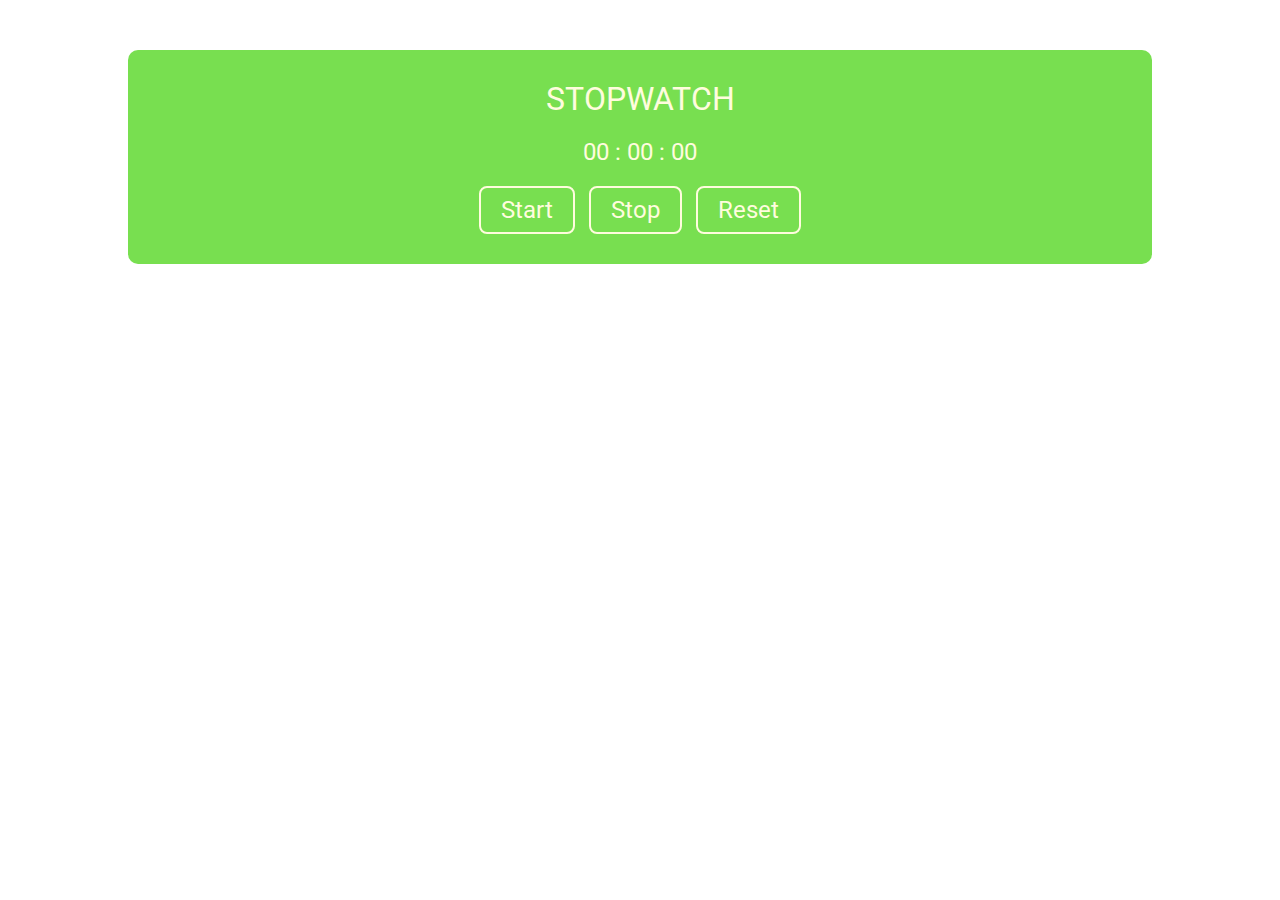
==== stopwatch/index.html @ ac77753b "commit/JS" ====
<!DOCTYPE html>
<html lang="en">

<head>
    <meta charset="UTF-8">
    <meta http-equiv="X-UA-Compatible" content="IE=edge">
    <meta name="viewport" content="width=device-width, initial-scale=1.0">
    <title>Document</title>
    <style>
        @import url('https://fonts.googleapis.com/css2?family=Balsamiq+Sans:ital@1&family=Karla:ital,wght@0,200;0,300;0,400;0,500;0,600;1,300&family=Montserrat:wght@300;400&family=Nunito:ital,wght@0,300;0,400;0,500;0,600;0,700;1,300;1,400;1,500;1,600&family=Open+Sans:wght@300&family=Quicksand:wght@300;400;500;600&family=Roboto:ital,wght@0,100;0,300;0,400;0,500;1,300;1,400&family=Rubik:ital,wght@0,300;0,400;0,500;0,600;1,300&family=Ubuntu:wght@300&family=Work+Sans:wght@300&display=swap');

        * {
            padding: 0;
            margin: 0;
            box-sizing: border-box;
            font-family: "Roboto";
        }

        .container {
            background-color: #78df50;
            width: 80%;
            margin: auto;
            text-align: center;
            margin-top: 50px;
            padding: 30px;
            border-radius: 10px;
            color: rgb(255, 252, 222);
        }

        h3 {
            font-size: 2rem;
            font-weight: 400;
            padding-bottom: 20px;
        }

        p {
            padding-bottom: 20px;
            font-size: 1.5rem;
        }

        button {
            border: 2px solid rgb(255, 252, 222);
            background-color: transparent;
            border-radius: 8px;
            padding: 8px 20px;
            font-size: 1.5rem;
            margin: 0px 5px;
            color: rgb(255, 252, 222);
        }

        button:hover {
            background-color: rgb(255, 252, 222);
            color: #78df50;
            cursor: pointer;
        }

        /* sve spanove osim prvog span+span */
        span+span::before {
            content: ": ";

        }
    </style>
</head>

<body>

    <div class="container">
        <h3>STOPWATCH</h3>
        <p>
            <span id="ispisH">00</span>
            <span id="ispisM">00</span>
            <span id="ispisS">00</span>
        </p>
        <button type="button" id="btn1"> Start </button>
        <button type="button" id="btn2"> Stop </button>
        <button type="button" id="btn3"> Reset </button>
    </div>

    <script src="script.js"></script>
</body>

</html>
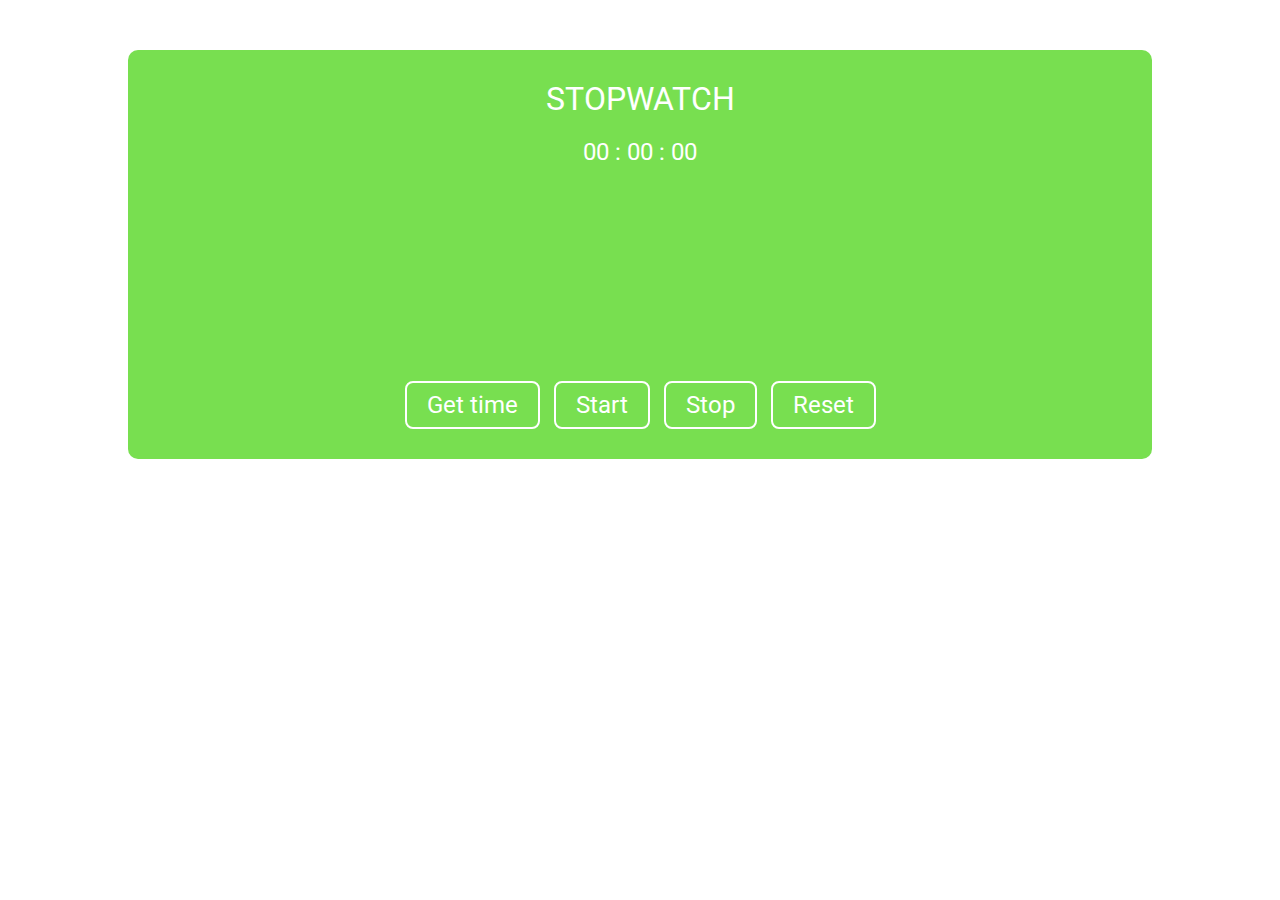
==== commit e52079c5: "add padStart function and style stopwatch" ====
--- a/stopwatch/index.html
+++ b/stopwatch/index.html
@@ -6,60 +6,7 @@
     <meta http-equiv="X-UA-Compatible" content="IE=edge">
     <meta name="viewport" content="width=device-width, initial-scale=1.0">
     <title>Document</title>
-    <style>
-        @import url('https://fonts.googleapis.com/css2?family=Balsamiq+Sans:ital@1&family=Karla:ital,wght@0,200;0,300;0,400;0,500;0,600;1,300&family=Montserrat:wght@300;400&family=Nunito:ital,wght@0,300;0,400;0,500;0,600;0,700;1,300;1,400;1,500;1,600&family=Open+Sans:wght@300&family=Quicksand:wght@300;400;500;600&family=Roboto:ital,wght@0,100;0,300;0,400;0,500;1,300;1,400&family=Rubik:ital,wght@0,300;0,400;0,500;0,600;1,300&family=Ubuntu:wght@300&family=Work+Sans:wght@300&display=swap');
-
-        * {
-            padding: 0;
-            margin: 0;
-            box-sizing: border-box;
-            font-family: "Roboto";
-        }
-
-        .container {
-            background-color: #78df50;
-            width: 80%;
-            margin: auto;
-            text-align: center;
-            margin-top: 50px;
-            padding: 30px;
-            border-radius: 10px;
-            color: rgb(255, 252, 222);
-        }
-
-        h3 {
-            font-size: 2rem;
-            font-weight: 400;
-            padding-bottom: 20px;
-        }
-
-        p {
-            padding-bottom: 20px;
-            font-size: 1.5rem;
-        }
-
-        button {
-            border: 2px solid rgb(255, 252, 222);
-            background-color: transparent;
-            border-radius: 8px;
-            padding: 8px 20px;
-            font-size: 1.5rem;
-            margin: 0px 5px;
-            color: rgb(255, 252, 222);
-        }
-
-        button:hover {
-            background-color: rgb(255, 252, 222);
-            color: #78df50;
-            cursor: pointer;
-        }
-
-        /* sve spanove osim prvog span+span */
-        span+span::before {
-            content: ": ";
-
-        }
-    </style>
+    <link rel="stylesheet" href="style.css">
 </head>
 
 <body>
@@ -71,6 +18,10 @@
             <span id="ispisM">00</span>
             <span id="ispisS">00</span>
         </p>
+
+        <div class="ispis"></div>
+
+        <button type="button" id="btn4"> Get time </button>
         <button type="button" id="btn1"> Start </button>
         <button type="button" id="btn2"> Stop </button>
         <button type="button" id="btn3"> Reset </button>
--- a/stopwatch/style.css
+++ b/stopwatch/style.css
@@ -0,0 +1,88 @@
+@import url('https://fonts.googleapis.com/css2?family=Balsamiq+Sans:ital@1&family=Karla:ital,wght@0,200;0,300;0,400;0,500;0,600;1,300&family=Montserrat:wght@300;400&family=Nunito:ital,wght@0,300;0,400;0,500;0,600;0,700;1,300;1,400;1,500;1,600&family=Open+Sans:wght@300&family=Quicksand:wght@300;400;500;600&family=Roboto:ital,wght@0,100;0,300;0,400;0,500;1,300;1,400&family=Rubik:ital,wght@0,300;0,400;0,500;0,600;1,300&family=Ubuntu:wght@300&family=Work+Sans:wght@300&display=swap');
+
+* {
+    padding: 0;
+    margin: 0;
+    box-sizing: border-box;
+    font-family: "Roboto";
+}
+
+.container {
+    background-color: #78df50;
+    width: 80%;
+    margin: auto;
+    text-align: center;
+    margin-top: 50px;
+    padding: 30px;
+    border-radius: 10px;
+    color: white;
+}
+
+h3 {
+    font-size: 2rem;
+    font-weight: 400;
+    padding-bottom: 20px;
+}
+
+p {
+    padding-bottom: 20px;
+    font-size: 1.5rem;
+}
+
+button {
+    border: 2px solid white;
+    background-color: transparent;
+    border-radius: 8px;
+    padding: 8px 20px;
+    font-size: 1.5rem;
+    margin: 0px 5px;
+    color: white;
+}
+
+button:hover {
+    background-color: white;
+    color: #78df50;
+    cursor: pointer;
+}
+
+.ispis p {
+    display: flex;
+    justify-content: space-around;
+    align-items: center;
+    background-color: #94e075;
+    padding: 5px;
+    margin: 5px 0px;
+    border-radius: 5px;
+}
+
+.ispis {
+    margin-bottom: 15px;
+    height: 20vh;
+    overflow-y: scroll;
+}
+
+::-webkit-scrollbar {
+    width: 5px;
+}
+
+/* Track */
+::-webkit-scrollbar-track {
+    background:transparent;
+}
+
+/* Handle */
+::-webkit-scrollbar-thumb {
+    background: white;
+    border-radius: 3px;
+}
+
+/* Handle on hover */
+::-webkit-scrollbar-thumb:hover {
+    background: #eee;
+}
+
+/* sve spanove osim prvog span+span */
+span+span::before {
+    content: ": ";
+
+}